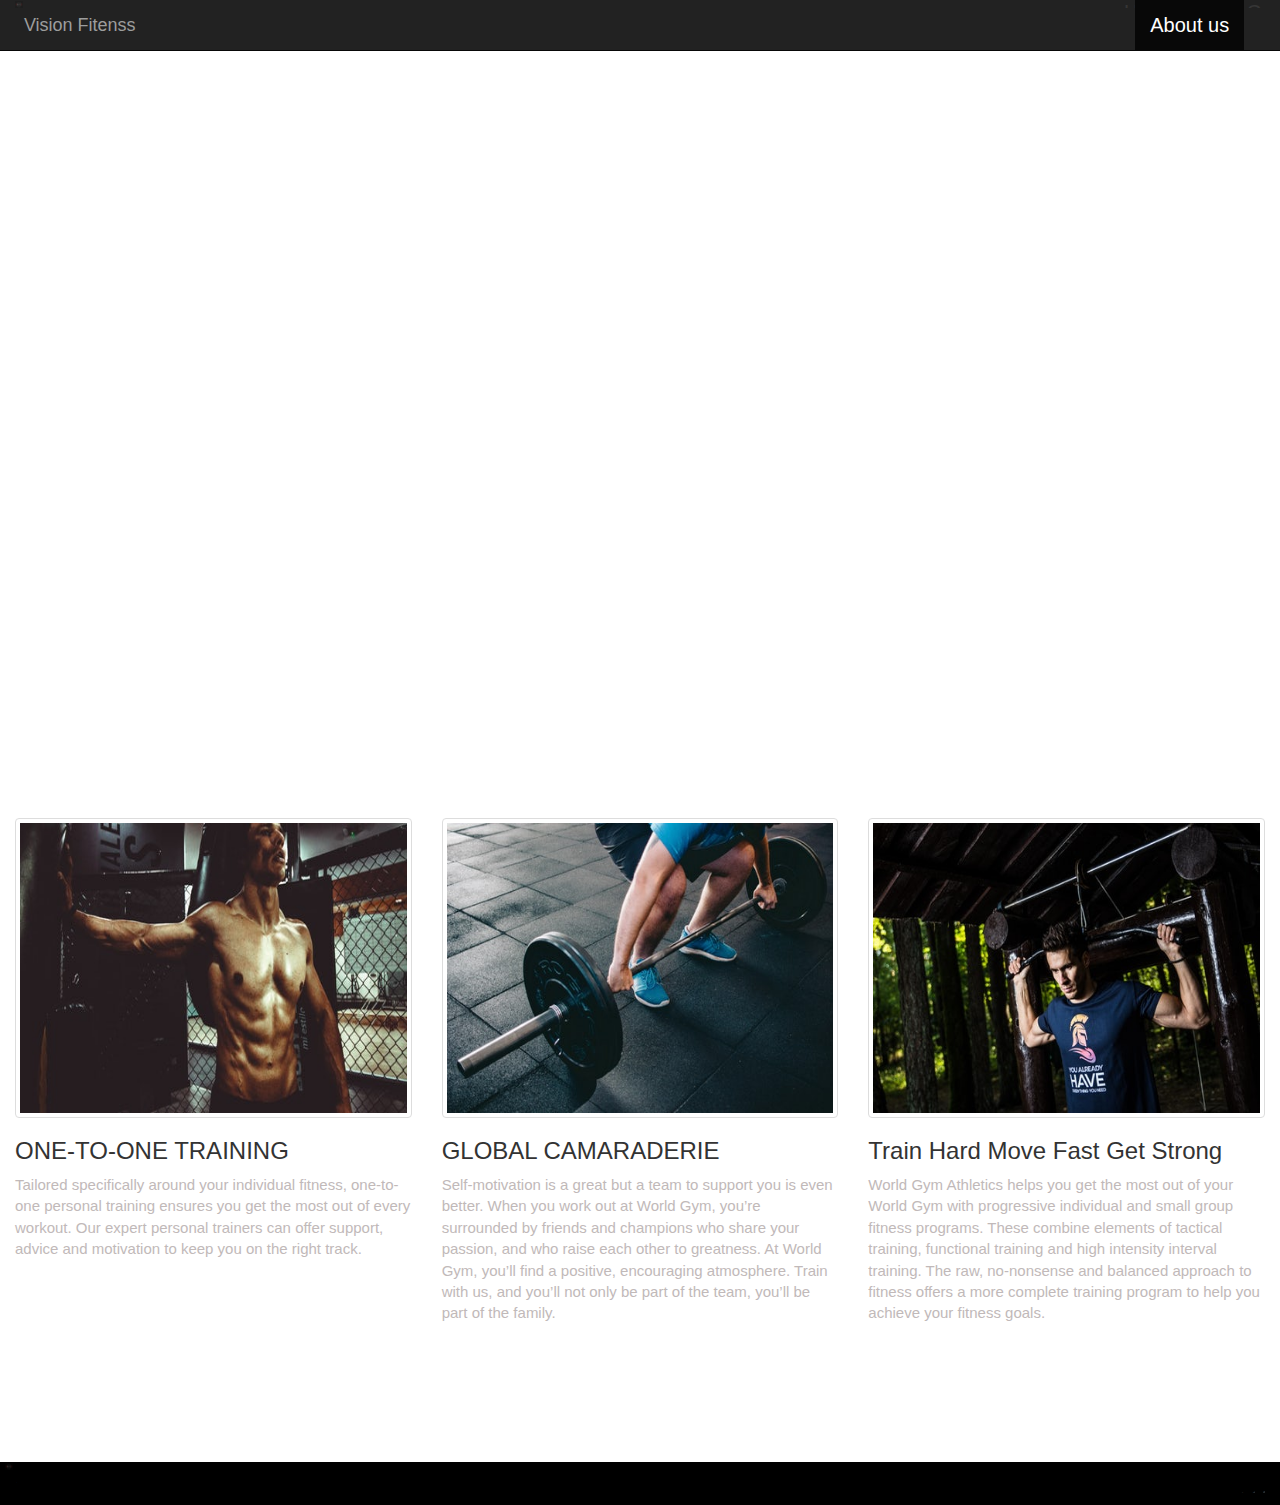
==== aboutus.html @ 8ce79e08 "class work" ====
<!Doctype html>
<html lang="en">
    <head>
        <meta name="viewport" content="max-width=device-width,initial-scale=1.0" />
        <link rel="stylesheet" type="text/css" href="css/bootstrap.css">
        <script type="text/javascript" src="js/jquerry.js"></script>
        <script type="text/javascript" src="js/bootstrap.js"></script>
        <link rel="stylesheet" type="text/css" href="css/styleclass.css">
        <link rel="stylesheet" href="https://use.fontawesome.com/releases/v5.1.0/css/all.css">
        <link rel="stylesheet" type="text/css" href="css/mediaqueris.css">
        <title>
            Class Work
        </title>
    </head>
    <body>
        <nav class="navbar navbar-inverse navbar-fixed-top">
            <div class="container-fluid">
                <!-- Brand and toggle get grouped for better mobile display -->
                <div class="navbar-header">
                    <button type="button" class="navbar-toggle collapsed" data-toggle="collapse"
                        data-target="#bs-example-navbar-collapse-1" aria-expanded="false">
                        <span class="sr-only">Toggle navigation</span>
                        <span class="icon-bar"></span>
                        <span class="icon-bar"></span>
                        <span class="icon-bar"></span>
                    </button>
                    <img class="visionfitness" src="images/gym-background-with-motivational-phrase_23-2147814206.jpg" alt="logo" />
                    <a class="navbar-brand name" href="#">Vision Fitenss</a>
                </div>

                <!-- Collect the nav links, forms, and other content for toggling -->
                <div class="collapse navbar-collapse navigation-action" id="bs-example-navbar-collapse-1">
                    <ul class="nav navbar-nav">
                        <li><a href="index.html" class="menu">Home </a></li>
                        <li class="active"><a href="aboutus.html">About us<span class="sr-only">(current)</span></a></li>
                        <li><a href="contactus.html" class="menu">Contact us</a></li>
                    </ul>
                </div><!-- /.navbar-collapse -->
            </div><!-- /.container-fluid -->
        </nav>
        <!-------youtube link--->
        <section class="youtubevideo">
            <div class="container">
                <div class="row">
                    <iframe class="embed-responsive-item" id="video" width="100%"
                        src="https://www.youtube.com/embed/eFgSyUjxZ_s" frameborder="0" allow="autoplay; encrypted-media"
                        allowfullscreen>
                    </iframe>
                </div>
            </div>
        </section>

        <!-----About us image and containt--->
        <section id="aboutInfo">
            <div class="container-fluid">
                <div class="row">
                    <div class="col-lg-4 col-md-4 col-sm-6 aboutus_sec">
                        <img class="img-responsive thumbnail" src="images/photo-1437935690510-49ce2c715aee.jpg">
                        <h3 class="training">ONE-TO-ONE TRAINING</h3>
                        <p>Tailored specifically around your individual fitness, one-to-one personal training ensures you
                            get the most out of every workout. Our expert personal trainers can offer support, advice and
                            motivation to keep you on the right track.
                        </p>
                    </div>
                    <div class="col-lg-4 col-md-4 col-sm-6 aboutus_sec">
                        <img class="img-responsive thumbnail" src="images/photo-1517836477839-7072aaa8b121.jpg">
                        <h3 class="training">GLOBAL CAMARADERIE</h3>

                        <p>Self-motivation is a great but a team to support you is even better. When you work out at World
                            Gym, you’re surrounded by friends and champions who share your passion, and who raise each other
                            to greatness. At World Gym, you’ll find a positive, encouraging atmosphere. Train with us, and
                            you’ll not only be part of the team, you’ll be part of the family.
                        </p>
                    </div>
                    <div class="col-lg-4 col-md-4 col-md-offset-0 col-sm-offset-3 col-sm-6 aboutus_sec">
                        <img class="img-responsive thumbnail" src="images/photo-1516178151140-1a27a08c417a.jpg">
                        <h3 class="training">Train Hard Move Fast Get Strong </h3>
                        <p>World Gym Athletics helps you get the most out of your World Gym with progressive individual and
                            small group fitness programs. These combine elements of tactical training, functional training
                            and high intensity interval training. The raw, no-nonsense and balanced approach to fitness
                            offers a more complete training program to help you achieve your fitness goals.
                        </p>
                    </div>
                </div>
            </div>
        </section>
        <!-----footer section---->
        <footer>
            <div class="footer">
                <div class="row rowheader">
                    <div class="col-lg-8 col-md-6 col-sm-6 col-xs-7 ftracc">
                        <i class="far fa-copyright color_icon menu"></i>
                        <p class="rights menu">All Rights Reserved</p>
                        <img class="visionfitness" src="images/gym-background-with-motivational-phrase_23-2147814206.jpg" alt="logo" />
                    </div>
                    <div class="col-lg-4 col-md-6 col-sm-6 col-xs-5 footeracc">
                        <div class="icon_possition">
                            <i class="fab fa-facebook color_icon menu"></i>
                            <i class="fab fa-twitter color_icon menu"></i>
                            <i class="fab fa-instagram color_icon menu"></i>
                            <i class="fab fa-youtube-square color_icon menu"></i>
                        </div>
                    </div>
                </div>
            </div>
        </footer>
        <script type="text/javascript" src="js/classscript.js"></script>
    </body>
</html>
---- css/styleclass.css ----
*{
    
    margin: 0;
    padding: 0;
    font-size: 20px;
}
body{
    font-family: Arial, Helvetica, sans-serif;
}
/*-----navbar-----*/

.navigation-action {
    float:right;
}
.visionfitness {
    display: inline-block;
    margin-top: 5px;
    margin-right: 5px;
    height: 45px;
    width: 50px;
    float: left;
}

.img-sizing {
    width: 100%;
    height: auto;
}

/*-----aimsection(index 2ndpart)----*/
.aim {
    margin: 0;
}
.ouraim {
    margin-top: 10%;
}
.welcomequote {
    text-align: center;
    padding: 2%;
}
.aimimg {
    width: 50%;
    height: auto;
    margin-left: 20%;
}
.paragraph {
    text-align: justify;
    font-size:100%;
    margin-top: 10px;
}
.part2 {
    height: 720px;
}

.access {
    border: 0px solid #d0c5c5;
    background-color: #edecec;
    padding: 5%;
    
}
.access:hover{
  transform: scale(1.03);
    transition: transform 3s , opacity 0.3s;
}

/*----marquee-----*/
.marq {
    font-size: 40px;
    color: indianred;
    margin: 0 15%;
    height: 100px;
}
.marqu_section {
    height: 70%;
    text-align: center;
}
/*----marquee ends---*/
/*-----footer and icons----*/
.footer {
    width: 100%;
    background-color: black;
}
.footer div i{
    font-size: 20px; 
}
.headerrow {
    background-color: black;
}
.rowheader {
    margin: 0;
}
.color_icon,p {
    color: #c1b9b9;
    display: inline-block;
    font-size: 15px; 
}
.icon_possition {
    float: right;
    font-size: 30px; 
}
.fa-facebook:hover{
    color:#3b5998;
    transform: scale(1.2);
    transition: transform 3s , opacity 0.3s;
    font-size:30px;
}

.color_icon {
    color: white;
    font-size: 25px;
}

.fa-twitter:hover {
    color: #1da1f2;
     transform: scale(1.2);
    transition: transform 3s , opacity 0.3s;
    font-size:30px;
}

.fa-instagram:hover {
    color: #c32aa3;
     transform: scale(1.2);
    transition: transform 3s , opacity 0.3s;
    font-size:30px;
}

.fa-youtube-square:hover {
    color: #ff0000;
    transform: scale(1.2);
    transition: transform 3s , opacity 0.3s;
    font-size:30px;
}




.rights {
    font-size: 15px;
    margin: 15px 2px;
}


  
/*----video section---*/
.youtubevideo {
    margin:70px auto ;
}

#video {
    height: 70vh;
}
/*---video section ends----*/
/*---About us and info section starts---*/

#aboutInfo{
    margin-bottom: 10%;
}
#aboutInfo img{
    height:300px;
    margin: 0 auto;
}
/*-----About us and section ends---*/
/*----map and contact section starts---*/
.map_and_contact {
     margin:70px 0 ;
}
.map_and_contact {
     margin:70px 0 ;
}
.map_and_contact {
     margin:70px 0 ;
}
.details {
    margin: 2%;
    border-bottom: 1px solid black;
    color: #eb7e0a;
}
.contactdetails {
    background-image: linear-gradient(rgba(52, 51, 51, 0.79),rgba(52, 51, 51, 0.78)),url(../images/contact-us-hand-written-on-paper-with-blue-background-FJGG38.jpg);
    background-position: center;
    background-size: cover;
    min-height: 450px;
}
.contact {
    color: white;
}









/*------form-----*/
.userform{ 
    text-align: center;
    padding: 0;
    margin: 2% 10%;
}

.user_info {
    text-align: center;
    height: 40px;
     width: 50%;
    border-radius: 20px;
}

#msg {
    height: 100px;
    border-radius: 20px;
}

.button {
    text-align: center;
    margin-bottom: 8px;
}

#bttn {
    padding: 5px;
    font-size: 20px;
    border-radius: 4px;
}


.form-sec {
    
    background-image: linear-gradient(rgba(0, 0, 0, 0.71),rgba(0, 0, 0, 0.71)),url(../images/contact-background-image-8.jpg);
    opacity: 0.8;
    background-attachment: fixed;
    
}

.info-user {
    color: white;
}
input[type="text"],
input[type="email"],
input[type="tel"],
input[type="msg"]{
    width:120%;
}

/*--------form section ends----*/


.data {
    text-align: center;
}

.unorderlist {
    
    margin-left: 20px;
}

/*---form---*/
input[type=text],
input[type=email],
select,
textarea {
    
    width: 100%;
    padding: 12px;
    border: 1px solid #aca5a5;
    border-radius: 15px;
    box-sizing: border-box;
    margin-top: 6px;
    margin-bottom: 16px;
    resize: vertical;
}

input[type=submit] {
    
    
    float: right;
    
    background-color: grey;
    color: white;
    padding: 12px 20px;
    border: none;
    border-radius: 10px;
    cursor: pointer;
}

input[type=submit]:hover {
    background-color: black;
}

.container {
    border-radius: 5px;
    /* background-color: rgba(221, 221, 221, 0.69); */
    padding: 20px;
}
.customize{
    border-radius: 5px;
    background-color: rgba(221, 221, 221, 0.69);
    padding: 20px;
    position: relative;
    margin-bottom: 20px;
    box-shadow: 0px 0px 20px;
}
input[type=text]:focus,
input[type=email]:focus,
select:focus,
textarea:focus,
input#fname:focus {
    box-shadow: 0px 0px 20px;
    border-radius: 15px;
}
.gym-carosal{
    width: 100%;
}
---- css/mediaqueris.css ----
@media only screen and (max-width:480px){
    .visionfitness {
    margin-left: 0;
        padding-left: 0;
    margin-top: 5px;
    margin-right: 5px;
    height: 25px;
    width: 25px;
    float: left;
}
    .rights {
    font-size: 12px;
    
}
}
.ftracc {
    padding-left: 5px;
    padding-right: 0;
}

.footeracc {
    padding-left: 0;
}



.info-user {
    padding-left: 0;
    margin-left: 0;
}
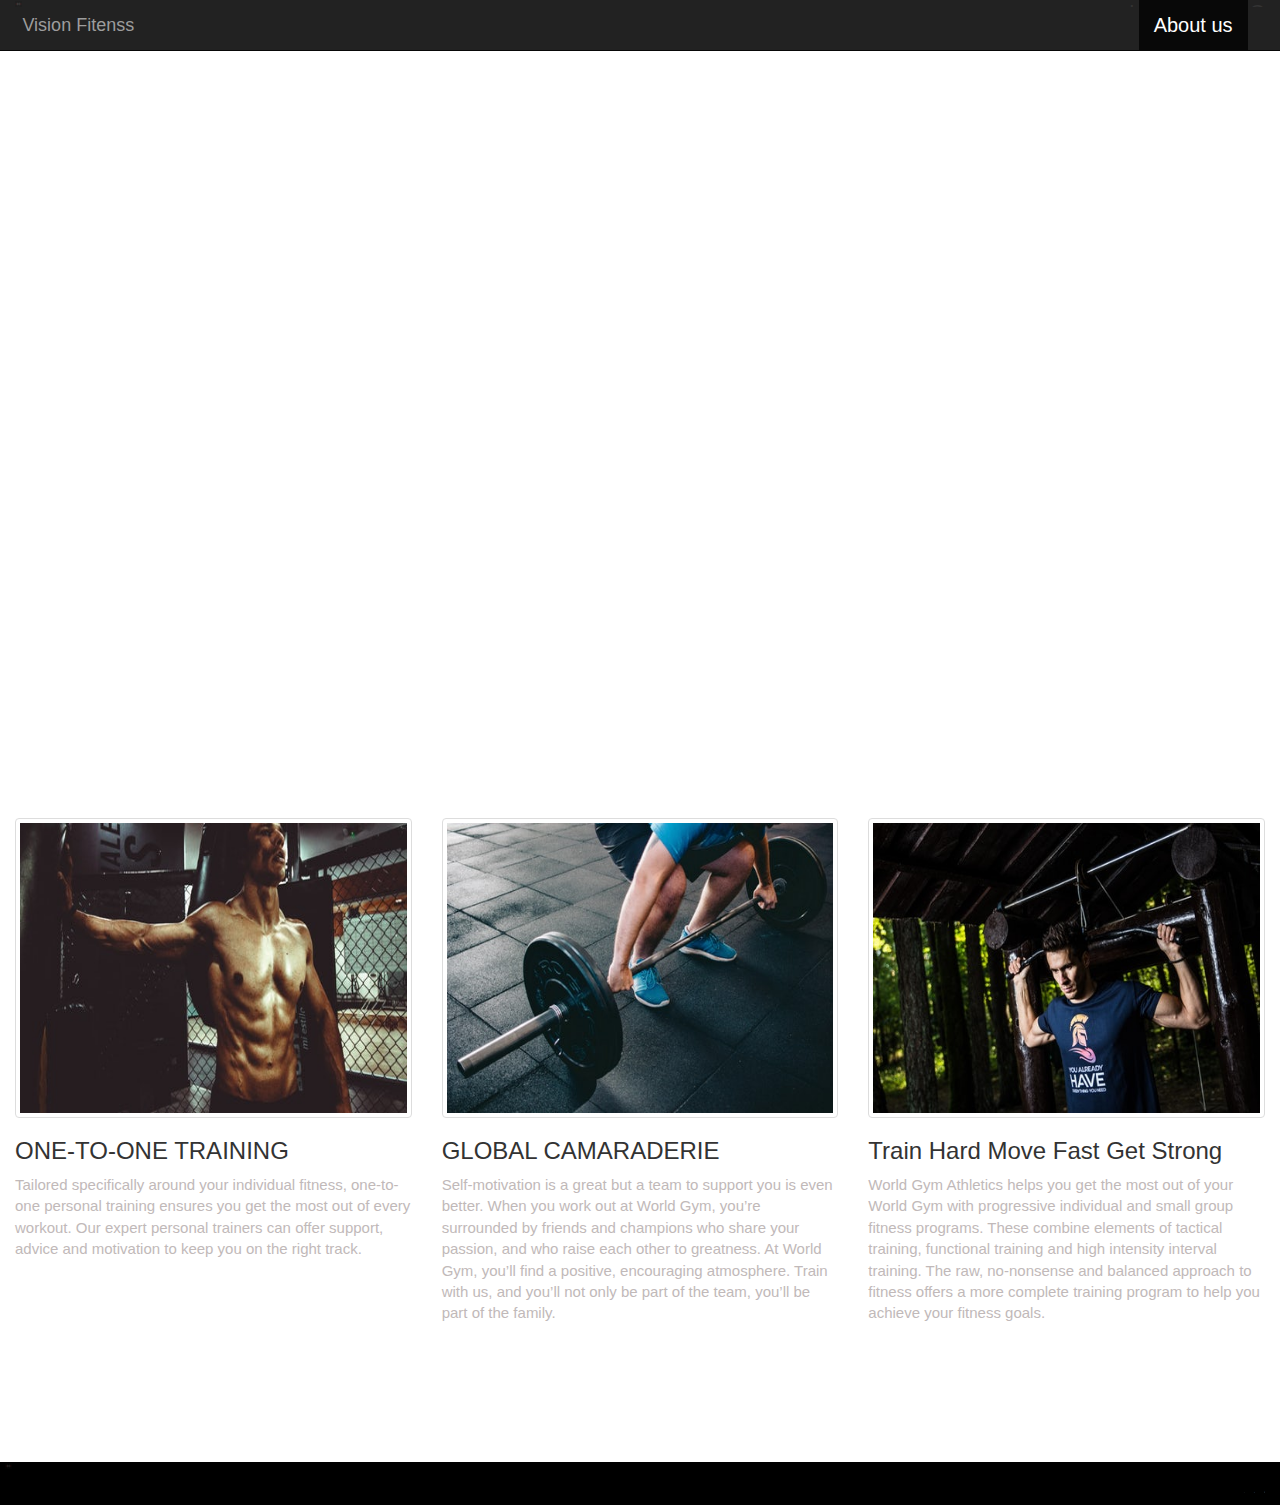
==== commit ad30eb9b: "changes" ====
--- a/aboutus.html
+++ b/aboutus.html
@@ -9,7 +9,7 @@
         <link rel="stylesheet" href="https://use.fontawesome.com/releases/v5.1.0/css/all.css">
         <link rel="stylesheet" type="text/css" href="css/mediaqueris.css">
         <title>
-            Class Work
+            Vision Fitness
         </title>
     </head>
     <body>
@@ -25,7 +25,7 @@
                         <span class="icon-bar"></span>
                     </button>
                     <img class="visionfitness" src="images/gym-background-with-motivational-phrase_23-2147814206.jpg" alt="logo" />
-                    <a class="navbar-brand name" href="#">Vision Fitenss</a>
+                    <a class="navbar-brand name" href="index.html">Vision Fitenss</a>
                 </div>
 
                 <!-- Collect the nav links, forms, and other content for toggling -->
